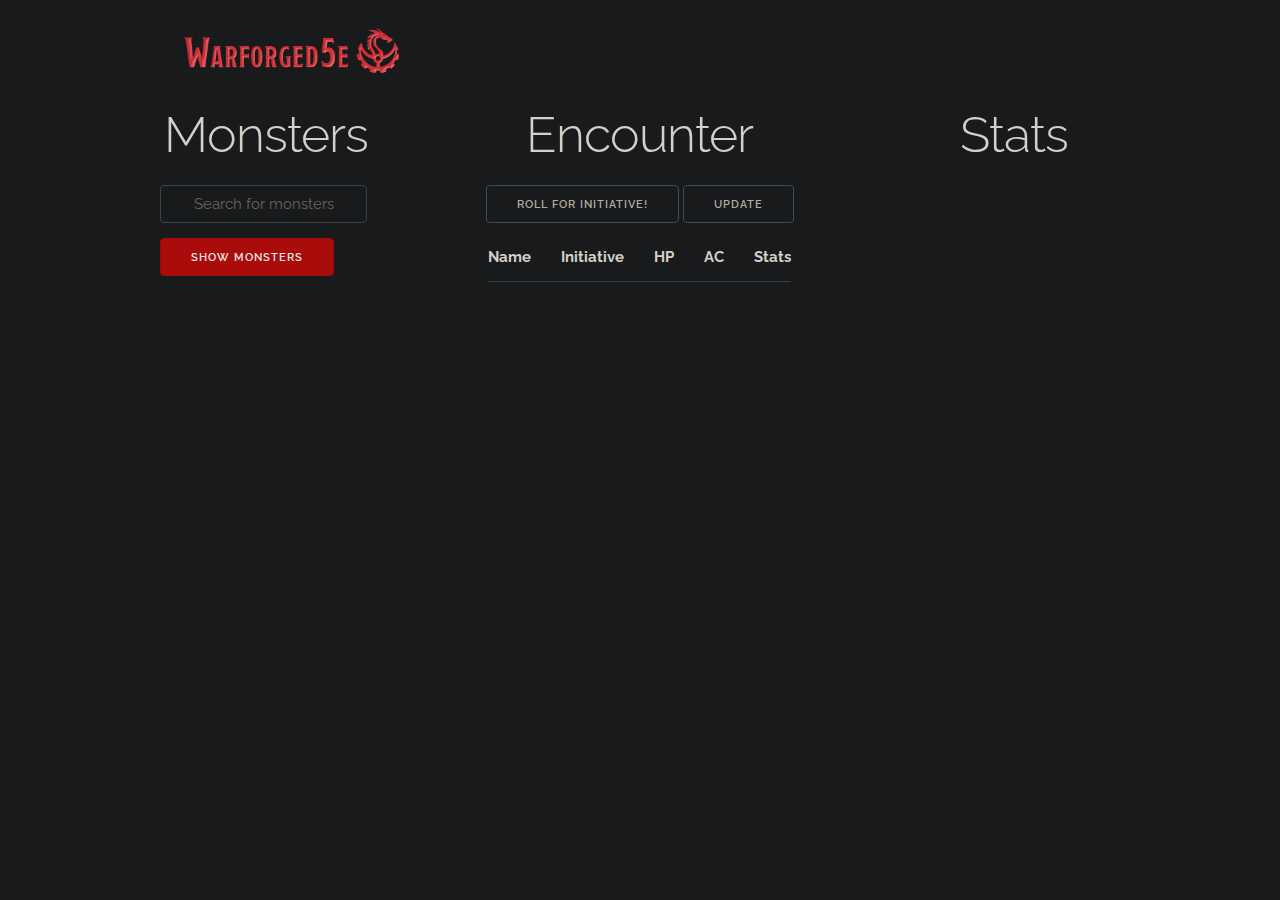
==== index.html @ 8d10a735 "Update banner logo" ====
<!DOCTYPE html>
<html lang="en">

<head>

    <!-- Basic Page Needs
  –––––––––––––––––––––––––––––––––––––––––––––––––– -->
    <meta charset="utf-8">
    <title>Warforged5e</title>
    <meta name="description" content="Warforged5e">
    <meta name="author" content="Cort Robinson and Jacob Scott">

    <!-- Mobile Specific Metas
  –––––––––––––––––––––––––––––––––––––––––––––––––– -->
    <meta name="viewport" content="width=device-width, initial-scale=1">

    <!-- FONT
  –––––––––––––––––––––––––––––––––––––––––––––––––– -->
    <link href="//fonts.googleapis.com/css?family=Raleway:400,300,600" rel="stylesheet" type="text/css">

    <!-- CSS
  –––––––––––––––––––––––––––––––––––––––––––––––––– -->
    <link rel="stylesheet" href="assets/css/normalize.css">
    <link rel="stylesheet" href="assets/css/skeleton.css">
    <link rel="stylesheet" href="assets/css/styles.css" />
    <link rel="stylesheet" href="assets/css/dark-theme.css" <!-- Favicon
        –––––––––––––––––––––––––––––––––––––––––––––––––– -->
    <link rel="icon" type="image/png" href="assets/images/favicon.png">

</head>

<body>

    <!-- Primary Page Layout
  –––––––––––––––––––––––––––––––––––––––––––––––––– -->
    <div class="container">
        <div class="row">
            <div class="twelve columns">
                <nav class="navBar" id="mainNavBar">
                    <a href="index.html">
                        <img src="assets/images/headerLogo.png" class="u-max-full-width u-pull-left" id="headerLogo" alt="Warforged5e Logo">
                    </a>
                </nav>
            </div>
        </div>
        <div class="row">
            <div class="three columns">
                <h1 class="u-text-center">Monsters</h1>
                <div class="dropdown" id="searchWrapper">
                    <input class="dropbtn u-text-center" type="text" name="searchBar" id="searchBar" placeholder="Search for monsters" />
                    <button id="togglebtn" class="button-primary" onclick="toggleButton()">Show Monsters</button>
                        <ul class="hide" id="monstersList"></ul>
                </div>
            </div>
            <div class="six columns u-text-center" id="selectedMonsters">
                <h1 class="">Encounter</h1>
                <button class="initiativeRoll">Roll for Initiative!</button>
                <button class="update">Update</button>
                <table id="editable">
                    <thead>
                        <tr>
                            <th>Name</th>
                            <th>Initiative</th>
                            <th>HP</th>
                            <th>AC</th>
                            <th>Stats</th>
                        </tr>
                    </thead>
                    <tbody id="monstersSelected">
                    </tbody>
                </table>
            </div>
            <div class="three columns" id="stats">
                <h1 class="u-text-center">Stats</h1>
                <ul id="monsterStats"></ul>
            </div>
        </div>
    </div>
    <!-- End Document
  –––––––––––––––––––––––––––––––––––––––––––––––––– -->
    <script src="https://ajax.googleapis.com/ajax/libs/jquery/3.5.1/jquery.min.js"></script>
    <script src="assets/js/primary.js"></script>
    <script>
        const toggleButton = () => {
            $('#monstersList').toggleClass('show');
            $('#togglebtn').text($('#togglebtn').text() == 'Hide Monsters' ? 'Show Monsters' : 'Hide Monsters');
        }
    </script>
</body>

</html>
---- assets/css/skeleton.css ----
/*
* Skeleton V2.0.4
* Copyright 2014, Dave Gamache
* www.getskeleton.com
* Free to use under the MIT license.
* http://www.opensource.org/licenses/mit-license.php
* 12/29/2014
*/


/* Table of contents
––––––––––––––––––––––––––––––––––––––––––––––––––
- Grid
- Base Styles
- Typography
- Links
- Buttons
- Forms
- Lists
- Code
- Tables
- Spacing
- Utilities
- Clearing
- Media Queries
*/


/* Grid
–––––––––––––––––––––––––––––––––––––––––––––––––– */
.container {
  position: relative;
  width: 100%;
  max-width: 960px;
  margin: 0 auto;
  padding: 0 20px;
  box-sizing: border-box; }
.column,
.columns {
  width: 100%;
  float: left;
  box-sizing: border-box; }


/* For devices smaller than 400px */
@media (max-width: 399px) {
  #monsterStats {
    text-align: center !important;
  }
  
  #searchWrapper {
    text-align: center !important;
  }

  #searchBar {
    display: block;
    margin-left: auto;
    margin-right: auto; }
}

/* For devices larger than 400px */
@media (min-width: 400px) {
  .container {
    width: 85%;
    padding: 0; }

  #stats {
    text-align: center;
  }

  #monsterStats {
    display: inline-block;
    text-align: left !important;
  }
}

/* For devices larger than 550px */
@media (min-width: 550px) {
  .container {
    width: 80%; }
  .column,
  .columns {
    margin-left: 4%; }
  .column:first-child,
  .columns:first-child {
    margin-left: 0; }

  .one.column,
  .one.columns                    { width: 4.66666666667%; }
  .two.columns                    { width: 13.3333333333%; }
  .three.columns                  { width: 22%;            }
  .four.columns                   { width: 30.6666666667%; }
  .five.columns                   { width: 39.3333333333%; }
  .six.columns                    { width: 48%;            }
  .seven.columns                  { width: 56.6666666667%; }
  .eight.columns                  { width: 65.3333333333%; }
  .nine.columns                   { width: 74.0%;          }
  .ten.columns                    { width: 82.6666666667%; }
  .eleven.columns                 { width: 91.3333333333%; }
  .twelve.columns                 { width: 100%; margin-left: 0; }

  .one-third.column               { width: 30.6666666667%; }
  .two-thirds.column              { width: 65.3333333333%; }

  .one-half.column                { width: 48%; }

  /* Offsets */
  .offset-by-one.column,
  .offset-by-one.columns          { margin-left: 8.66666666667%; }
  .offset-by-two.column,
  .offset-by-two.columns          { margin-left: 17.3333333333%; }
  .offset-by-three.column,
  .offset-by-three.columns        { margin-left: 26%;            }
  .offset-by-four.column,
  .offset-by-four.columns         { margin-left: 34.6666666667%; }
  .offset-by-five.column,
  .offset-by-five.columns         { margin-left: 43.3333333333%; }
  .offset-by-six.column,
  .offset-by-six.columns          { margin-left: 52%;            }
  .offset-by-seven.column,
  .offset-by-seven.columns        { margin-left: 60.6666666667%; }
  .offset-by-eight.column,
  .offset-by-eight.columns        { margin-left: 69.3333333333%; }
  .offset-by-nine.column,
  .offset-by-nine.columns         { margin-left: 78.0%;          }
  .offset-by-ten.column,
  .offset-by-ten.columns          { margin-left: 86.6666666667%; }
  .offset-by-eleven.column,
  .offset-by-eleven.columns       { margin-left: 95.3333333333%; }

  .offset-by-one-third.column,
  .offset-by-one-third.columns    { margin-left: 34.6666666667%; }
  .offset-by-two-thirds.column,
  .offset-by-two-thirds.columns   { margin-left: 69.3333333333%; }

  .offset-by-one-half.column,
  .offset-by-one-half.columns     { margin-left: 52%; }

}


/* Base Styles
–––––––––––––––––––––––––––––––––––––––––––––––––– */
/* NOTE
html is set to 62.5% so that all the REM measurements throughout Skeleton
are based on 10px sizing. So basically 1.5rem = 15px :) */
html {
  font-size: 62.5%; }
body {
  font-size: 1.5em; /* currently ems cause chrome bug misinterpreting rems on body element */
  line-height: 1.6;
  font-weight: 400;
  font-family: "Raleway", "HelveticaNeue", "Helvetica Neue", Helvetica, Arial, sans-serif;
  color: #222; }


/* Typography
–––––––––––––––––––––––––––––––––––––––––––––––––– */
h1, h2, h3, h4, h5, h6 {
  margin-top: 0;
  margin-bottom: 2rem;
  font-weight: 300; }
h1 { font-size: 4.0rem; line-height: 1.2;  letter-spacing: -.1rem;}
h2 { font-size: 3.6rem; line-height: 1.25; letter-spacing: -.1rem; }
h3 { font-size: 3.0rem; line-height: 1.3;  letter-spacing: -.1rem; }
h4 { font-size: 2.4rem; line-height: 1.35; letter-spacing: -.08rem; }
h5 { font-size: 1.8rem; line-height: 1.5;  letter-spacing: -.05rem; }
h6 { font-size: 1.5rem; line-height: 1.6;  letter-spacing: 0; }

/* Larger than phablet */
@media (min-width: 550px) {
  h1 { font-size: 5.0rem; }
  h2 { font-size: 4.2rem; }
  h3 { font-size: 3.6rem; }
  h4 { font-size: 3.0rem; }
  h5 { font-size: 2.4rem; }
  h6 { font-size: 1.5rem; }
}

p {
  margin-top: 0; }


/* Links
–––––––––––––––––––––––––––––––––––––––––––––––––– */
a {
  color: #db1e1e; }
a:hover {
  color: #ce0f0f; }


/* Buttons
–––––––––––––––––––––––––––––––––––––––––––––––––– */
.button,
button,
input[type="submit"],
input[type="reset"],
input[type="button"] {
  display: inline-block;
  height: 38px;
  padding: 0 30px;
  color: #555;
  text-align: center;
  font-size: 11px;
  font-weight: 600;
  line-height: 38px;
  letter-spacing: .1rem;
  text-transform: uppercase;
  text-decoration: none;
  white-space: nowrap;
  background-color: transparent;
  border-radius: 4px;
  border: 1px solid #bbb;
  cursor: pointer;
  box-sizing: border-box; }
.button:hover,
button:hover,
input[type="submit"]:hover,
input[type="reset"]:hover,
input[type="button"]:hover,
.button:focus,
button:focus,
input[type="submit"]:focus,
input[type="reset"]:focus,
input[type="button"]:focus {
  color: #333;
  border-color: #888;
  outline: 0; }
.button.button-primary,
button.button-primary,
input[type="submit"].button-primary,
input[type="reset"].button-primary,
input[type="button"].button-primary {
  color: #FFF;
  background-color: #f03333;
  border-color: #f03333; }
.button.button-primary:hover,
button.button-primary:hover,
input[type="submit"].button-primary:hover,
input[type="reset"].button-primary:hover,
input[type="button"].button-primary:hover,
.button.button-primary:focus,
button.button-primary:focus,
input[type="submit"].button-primary:focus,
input[type="reset"].button-primary:focus,
input[type="button"].button-primary:focus {
  color: #FFF;
  background-color: #db1e1e;
  border-color: #db1e1e; }


/* Forms
–––––––––––––––––––––––––––––––––––––––––––––––––– */
input[type="email"],
input[type="number"],
input[type="search"],
input[type="text"],
input[type="tel"],
input[type="url"],
input[type="password"],
textarea,
select {
  height: 38px;
  padding: 6px 10px; /* The 6px vertically centers text on FF, ignored by Webkit */
  background-color: #fff;
  border: 1px solid #D1D1D1;
  border-radius: 4px;
  box-shadow: none;
  box-sizing: border-box; }
/* Removes awkward default styles on some inputs for iOS */
input[type="email"],
input[type="number"],
input[type="search"],
input[type="text"],
input[type="tel"],
input[type="url"],
input[type="password"],
textarea {
  -webkit-appearance: none;
     -moz-appearance: none;
          appearance: none; }
textarea {
  min-height: 65px;
  padding-top: 6px;
  padding-bottom: 6px; }
input[type="email"]:focus,
input[type="number"]:focus,
input[type="search"]:focus,
input[type="text"]:focus,
input[type="tel"]:focus,
input[type="url"]:focus,
input[type="password"]:focus,
textarea:focus,
select:focus {
  border: 1px solid #f03333;
  outline: 0; }
label,
legend {
  display: block;
  margin-bottom: .5rem;
  font-weight: 600; }
fieldset {
  padding: 0;
  border-width: 0; }
input[type="checkbox"],
input[type="radio"] {
  display: inline; }
label > .label-body {
  display: inline-block;
  margin-left: .5rem;
  font-weight: normal; }


/* Lists
–––––––––––––––––––––––––––––––––––––––––––––––––– */
ul {
  list-style: circle inside; }
ol {
  list-style: decimal inside; }
ol, ul {
  padding-left: 0;
  margin-top: 0; }
ul ul,
ul ol,
ol ol,
ol ul {
  margin: 1.5rem 0 1.5rem 3rem;
  font-size: 90%; }
li {
  margin-bottom: 1rem; }


/* Code
–––––––––––––––––––––––––––––––––––––––––––––––––– */
code {
  padding: .2rem .5rem;
  margin: 0 .2rem;
  font-size: 90%;
  white-space: nowrap;
  background: #F1F1F1;
  border: 1px solid #E1E1E1;
  border-radius: 4px; }
pre > code {
  display: block;
  padding: 1rem 1.5rem;
  white-space: pre; }


/* Tables
–––––––––––––––––––––––––––––––––––––––––––––––––– */
th,
td {
  padding: 12px 15px;
  text-align: left;
  border-bottom: 1px solid #E1E1E1; }
th:first-child,
td:first-child {
  padding-left: 0; }
th:last-child,
td:last-child {
  padding-right: 0; }


/* Spacing
–––––––––––––––––––––––––––––––––––––––––––––––––– */
button,
.button {
  margin-bottom: 1rem; }
input,
textarea,
select,
fieldset {
  margin-bottom: 1.5rem; }
pre,
blockquote,
dl,
figure,
table,
p,
ul,
ol,
form {
  margin-bottom: 2.5rem; }


/* Utilities
–––––––––––––––––––––––––––––––––––––––––––––––––– */
.u-full-width {
  width: 100%;
  box-sizing: border-box; }
.u-max-full-width {
  max-width: 100%;
  box-sizing: border-box; }
.u-pull-right {
  float: right; }
.u-pull-left {
  float: left; }
.u-center-block {
  display: block;
  margin-left: auto;
  margin-right: auto; }
.u-text-center {
  text-align: center !important; }


/* Misc
–––––––––––––––––––––––––––––––––––––––––––––––––– */
hr {
  margin-top: 3rem;
  margin-bottom: 3.5rem;
  border-width: 0;
  border-top: 1px solid #E1E1E1; }


/* Clearing
–––––––––––––––––––––––––––––––––––––––––––––––––– */

/* Self Clearing Goodness */
.container:after,
.row:after,
.u-cf {
  content: "";
  display: table;
  clear: both; }


/* Media Queries
–––––––––––––––––––––––––––––––––––––––––––––––––– */
/*
Note: The best way to structure the use of media queries is to create the queries
near the relevant code. For example, if you wanted to change the styles for buttons
on small devices, paste the mobile query code up in the buttons section and style it
there.
*/


/* Larger than mobile */
@media (min-width: 400px) {}

/* Larger than phablet (also point when grid becomes active) */
@media (min-width: 550px) {}

/* Larger than tablet */
@media (min-width: 750px) {}

/* Larger than desktop */
@media (min-width: 1000px) {}

/* Larger than Desktop HD */
@media (min-width: 1200px) {}
---- assets/css/styles.css ----
.navBar {
    background-color: crimson;
}

.navBar a {
    float: left;
    padding: 14px 16px;
    text-decoration: none;
}

.hide {
    display: none;
}

.show {
    display: block;
}

/* .dropdown:focus-within .dropdown-content {
    display: block;
} */

table#editable {
    margin-left: auto;
    margin-right: auto;
}

#headerLogo {
    width: 25%;
}
---- assets/css/dark-theme.css ----
html {
    background-color: #181a1b !important;
}

html,
body,
input,
textarea,
select,
button {
    background-color: #181a1b;
}

html,
body,
input,
textarea,
select,
button {
    border-color: #736b5e;
    color: #e8e6e3;
}

a {
    color: #3391ff;
}

table {
    border-color: #545b5e;
}

::placeholder {
    color: #b2aba1;
}

input:-webkit-autofill,
textarea:-webkit-autofill,
select:-webkit-autofill {
    background-color: #555b00 !important;
    color: #e8e6e3 !important;
}

::-webkit-scrollbar {
    background-color: #202324;
    color: #aba499;
}

::-webkit-scrollbar-thumb {
    background-color: #454a4d;
}

::-webkit-scrollbar-thumb:hover {
    background-color: #575e62;
}

::-webkit-scrollbar-thumb:active {
    background-color: #484e51;
}

::-webkit-scrollbar-corner {
    background-color: #181a1b;
}

::selection {
    background-color: #f03333 !important;
    color: #e8e6e3 !important;
}

::-moz-selection {
    background-color: #f03333 !important;
    color: #e8e6e3 !important;
}

/* Invert Style */
.jfk-bubble.gtx-bubble,
.captcheck_answer_label>input+img,
span#closed_text>img[src^="https://www.gstatic.com/images/branding/googlelogo"],
span[data-href^="https://www.hcaptcha.com/"]>#icon,
embed[type="application/pdf"] {
    filter: invert(100%) hue-rotate(180deg) contrast(90%) !important;
}

/* Variables Style */
:root {
    --darkreader-neutral-background: #131516;
    --darkreader-neutral-text: #d8d4cf;
    --darkreader-selection-background: #f03333;
    --darkreader-selection-text: #e8e6e3;
}

/* Modified CSS */
a {
    background-color: transparent;
}

a:active,
a:hover {
    outline-color: initial;
}

abbr[title] {
    border-bottom-color: initial;
}

mark {
    background-image: initial;
    background-color: rgb(204, 204, 0);
    color: rgb(232, 230, 227);
}

img {
    border-color: initial;
}

button,
input,
optgroup,
select,
textarea {
    color: inherit;
}

fieldset {
    border-color: rgb(66, 71, 74);
}

legend {
    border-color: initial;
}

body {
    color: rgb(211, 207, 201);
}

a {
    color: rgb(228, 57, 57);
}

a:hover {
    color: rgb(241, 63, 63);
}

.button,
button,
input[type="submit"],
input[type="reset"],
input[type="button"] {
    color: rgb(178, 172, 162);
    text-decoration-color: initial;
    background-color: transparent;
    border-color: rgb(67, 73, 76);
}

.button:hover,
button:hover,
input[type="submit"]:hover,
input[type="reset"]:hover,
input[type="button"]:hover,
.button:focus,
button:focus,
input[type="submit"]:focus,
input[type="reset"]:focus,
input[type="button"]:focus {
    color: rgb(200, 195, 188);
    border-color: rgb(82, 88, 92);
    outline-color: initial;
}

.button.button-primary,
button.button-primary,
input[type="submit"].button-primary,
input[type="reset"].button-primary,
input[type="button"].button-primary {
    color: rgb(232, 230, 227);
    background-color: rgb(170, 12, 12);
    border-color: rgb(156, 11, 11);
}

.button.button-primary:hover,
button.button-primary:hover,
input[type="submit"].button-primary:hover,
input[type="reset"].button-primary:hover,
input[type="button"].button-primary:hover,
.button.button-primary:focus,
button.button-primary:focus,
input[type="submit"].button-primary:focus,
input[type="reset"].button-primary:focus,
input[type="button"].button-primary:focus {
    color: rgb(232, 230, 227);
    background-color: rgb(175, 24, 24);
    border-color: rgb(159, 22, 22);
}

input[type="email"],
input[type="number"],
input[type="search"],
input[type="text"],
input[type="tel"],
input[type="url"],
input[type="password"],
textarea,
select {
    background-color: rgb(24, 26, 27);
    border-color: rgb(61, 66, 69);
    box-shadow: none;
}

input[type="email"]:focus,
input[type="number"]:focus,
input[type="search"]:focus,
input[type="text"]:focus,
input[type="tel"]:focus,
input[type="url"]:focus,
input[type="password"]:focus,
textarea:focus,
select:focus {
    border-color: rgb(156, 11, 11);
    outline-color: initial;
}

ul {
    list-style-image: initial;
}

ol {
    list-style-image: initial;
}

code {
    background-image: initial;
    background-color: rgb(32, 35, 36);
    border-color: rgb(56, 61, 64);
}

th,
td {
    border-bottom-color: rgb(56, 61, 64);
}

hr {
    border-top-color: rgb(56, 61, 64);
}

.navBar {
    background-color: rgb(176, 16, 48);
}

.navBar a {
    text-decoration-color: initial;
}

/* Override Style */
.vimvixen-hint {
    background-color: #7b5300 !important;
    border-color: #d8b013 !important;
    color: #f3e8c8 !important;
}

::placeholder {
    opacity: 0.5 !important;
}

a[href="https://coinmarketcap.com/"]>svg[width="94"][height="16"]>path {
    fill: var(--darkreader-neutral-text) !important;
}
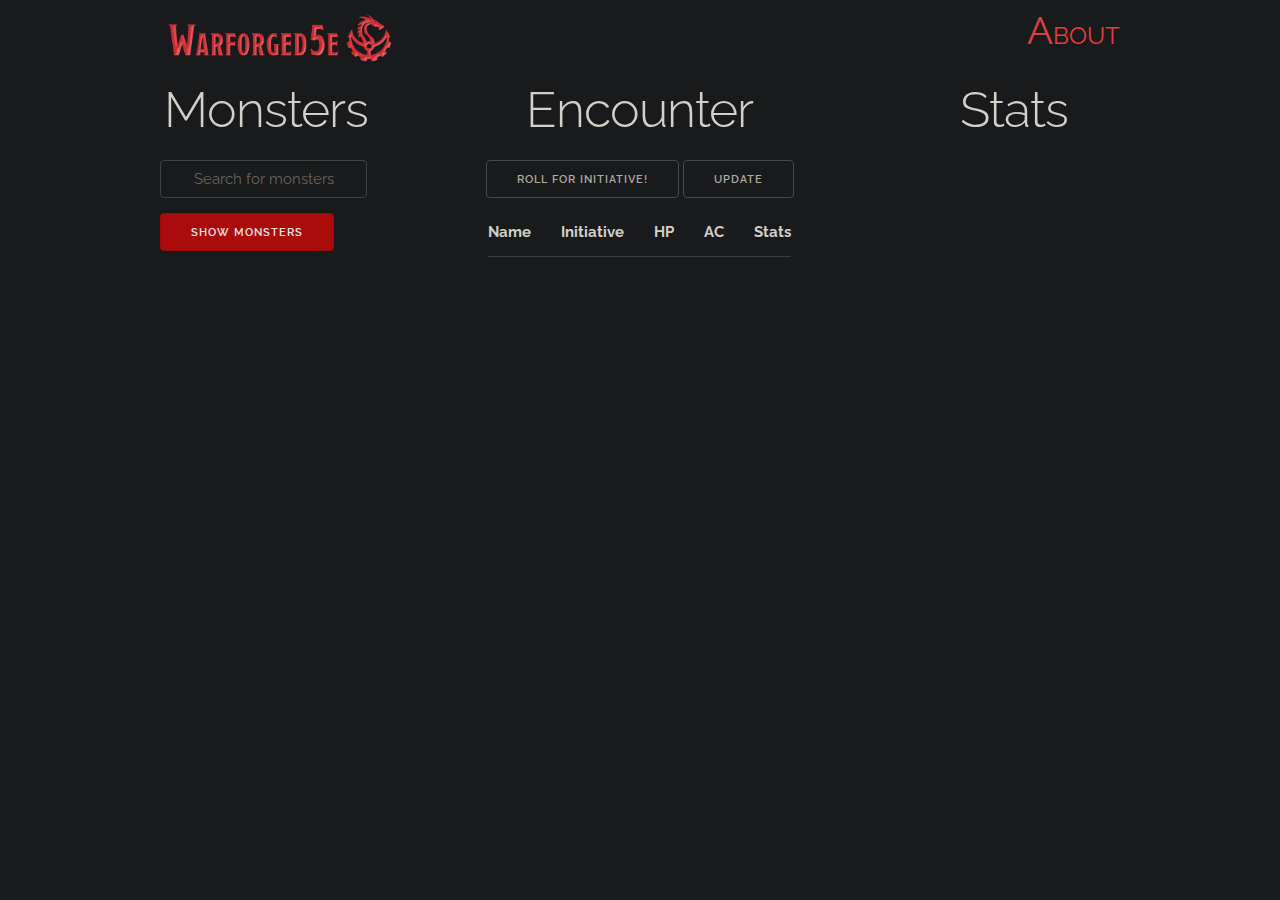
==== commit 48ede114: "mobile support and about link" ====
--- a/index.html
+++ b/index.html
@@ -36,10 +36,11 @@
     <div class="container">
         <div class="row">
             <div class="twelve columns">
-                <nav class="navBar" id="mainNavBar">
-                    <a href="index.html">
-                        <img src="assets/images/headerLogo.png" class="u-max-full-width u-pull-left" id="headerLogo" alt="Warforged5e Logo">
-                    </a>
+                <nav class="navbar" id="mainNavBar">
+                                <a href="index.html">
+                                    <img src="assets/images/headerLogo.png" class="u-max-full-width u-pull-left" id="headerLogo" alt="Warforged5e Logo">
+                                </a>
+                                <a class="u-pull-right" id="aboutlink" href="about.html">ABOUT</a>
                 </nav>
             </div>
         </div>
--- a/assets/css/skeleton.css
+++ b/assets/css/skeleton.css
@@ -43,7 +43,7 @@
 
 
 /* For devices smaller than 400px */
-@media (max-width: 399px) {
+@media (max-width: 800px) {
   #monsterStats {
     text-align: center !important;
   }
@@ -63,6 +63,10 @@
   .container {
     width: 85%;
     padding: 0; }
+}
+
+/* For devices larger than 550px */
+@media (min-width: 800px) {
 
   #stats {
     text-align: center;
@@ -72,10 +76,6 @@
     display: inline-block;
     text-align: left !important;
   }
-}
-
-/* For devices larger than 550px */
-@media (min-width: 550px) {
   .container {
     width: 80%; }
   .column,
--- a/assets/css/styles.css
+++ b/assets/css/styles.css
@@ -28,3 +28,18 @@
 #headerLogo {
     width: 25%;
 }
+
+#aboutlink:first-letter, #aboutlink {
+    text-decoration: none;
+    font-size: .6em;
+    color: #e03e43;
+}
+
+#aboutlink:first-letter {
+    font-size: 130%;
+}
+
+@media (min-width: 550px) {
+#aboutlink:first-letter, #aboutlink {
+    font-size: 1.6em; }
+}
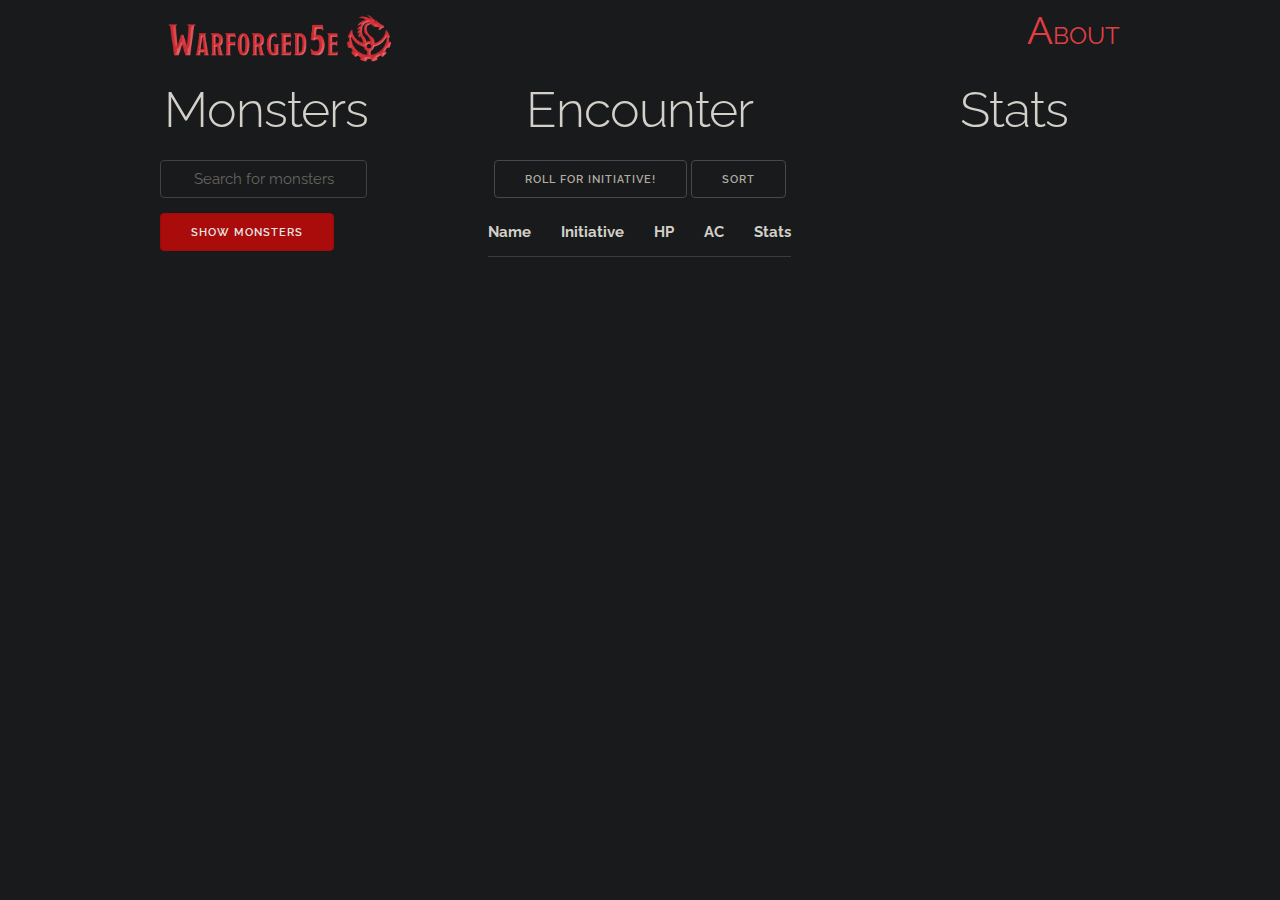
==== commit 347497ca: "Change update button to display "sort" instead" ====
--- a/index.html
+++ b/index.html
@@ -56,7 +56,7 @@
             <div class="six columns u-text-center" id="selectedMonsters">
                 <h1 class="">Encounter</h1>
                 <button class="initiativeRoll">Roll for Initiative!</button>
-                <button class="update">Update</button>
+                <button class="update">Sort</button>
                 <table id="editable">
                     <thead>
                         <tr>
--- a/assets/css/skeleton.css
+++ b/assets/css/skeleton.css
@@ -42,7 +42,7 @@
   box-sizing: border-box; }
 
 
-/* For devices smaller than 400px */
+/* For devices smaller than 800px */
 @media (max-width: 800px) {
   #monsterStats {
     text-align: center !important;
@@ -65,7 +65,7 @@
     padding: 0; }
 }
 
-/* For devices larger than 550px */
+/* For devices larger than 800px */
 @media (min-width: 800px) {
 
   #stats {
